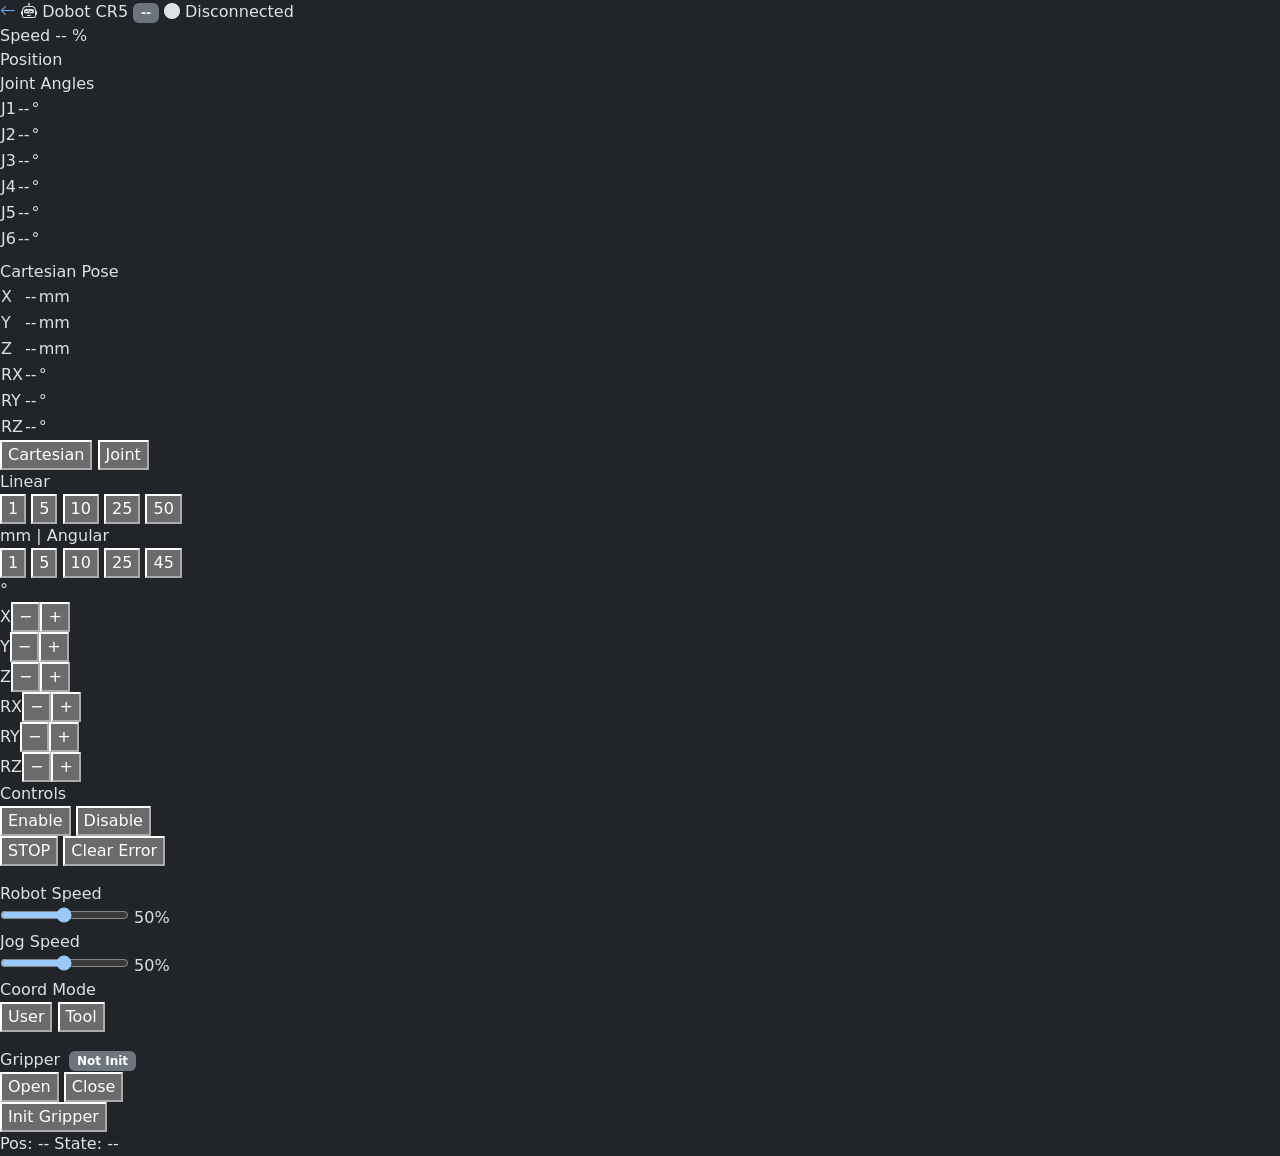
==== dobot-ros/dobot_ros/web/static/pendant.html @ d6a33b45 "Add tablet teach pendant interface at /pendant Touch-optimized 3-column layout for landscape tablets" ====
<!DOCTYPE html>
<html lang="en" data-bs-theme="dark">
<head>
  <meta charset="UTF-8">
  <meta name="viewport" content="width=device-width, initial-scale=1.0, maximum-scale=1.0, user-scalable=no">
  <title>Dobot CR5 - Teach Pendant</title>
  <link href="https://cdn.jsdelivr.net/npm/bootstrap@5.3.3/dist/css/bootstrap.min.css" rel="stylesheet">
  <link href="https://cdn.jsdelivr.net/npm/bootstrap-icons@1.11.3/font/bootstrap-icons.min.css" rel="stylesheet">
  <link href="/static/css/dashboard.css" rel="stylesheet">
  <link href="/static/css/pendant.css" rel="stylesheet">
</head>
<body class="pendant-body">

<!-- ── Status Bar ──────────────────────────────────────────── -->
<header id="status-bar">
  <div class="sb-left">
    <a href="/" class="sb-back" title="Dashboard"><i class="bi bi-arrow-left"></i></a>
    <span class="sb-brand"><i class="bi bi-robot"></i> Dobot CR5</span>
    <span id="badge-mode" class="badge bg-secondary">--</span>
    <span id="badge-connection" class="status-badge badge-disconnected">
      <i class="bi bi-circle-fill"></i> <span id="conn-text">Disconnected</span>
    </span>
  </div>
  <div class="sb-center">
    <span id="error-display" class="sb-error" style="display:none">
      <i class="bi bi-exclamation-triangle-fill"></i> <span id="error-text"></span>
    </span>
  </div>
  <div class="sb-right">
    <span class="sb-label">Speed</span>
    <span id="speed-display" class="sb-value">--</span>
    <span class="sb-label">%</span>
  </div>
</header>

<!-- ── Main Grid ──────────────────────────────────────────── -->
<main id="pendant-grid">

  <!-- LEFT: Position Display -->
  <aside id="panel-position">
    <div class="tp-panel-header">Position</div>
    <div class="tp-section-label">Joint Angles</div>
    <table class="tp-pos-table">
      <tbody>
        <tr><td class="tp-axis-label">J1</td><td id="tp-j1" class="tp-pos-value">--</td><td class="tp-unit">&deg;</td></tr>
        <tr><td class="tp-axis-label">J2</td><td id="tp-j2" class="tp-pos-value">--</td><td class="tp-unit">&deg;</td></tr>
        <tr><td class="tp-axis-label">J3</td><td id="tp-j3" class="tp-pos-value">--</td><td class="tp-unit">&deg;</td></tr>
        <tr><td class="tp-axis-label">J4</td><td id="tp-j4" class="tp-pos-value">--</td><td class="tp-unit">&deg;</td></tr>
        <tr><td class="tp-axis-label">J5</td><td id="tp-j5" class="tp-pos-value">--</td><td class="tp-unit">&deg;</td></tr>
        <tr><td class="tp-axis-label">J6</td><td id="tp-j6" class="tp-pos-value">--</td><td class="tp-unit">&deg;</td></tr>
      </tbody>
    </table>
    <div class="tp-section-label mt-2">Cartesian Pose</div>
    <table class="tp-pos-table">
      <tbody>
        <tr><td class="tp-axis-label ax-x">X</td><td id="tp-px" class="tp-pos-value">--</td><td class="tp-unit">mm</td></tr>
        <tr><td class="tp-axis-label ax-y">Y</td><td id="tp-py" class="tp-pos-value">--</td><td class="tp-unit">mm</td></tr>
        <tr><td class="tp-axis-label ax-z">Z</td><td id="tp-pz" class="tp-pos-value">--</td><td class="tp-unit">mm</td></tr>
        <tr><td class="tp-axis-label ax-rx">RX</td><td id="tp-prx" class="tp-pos-value">--</td><td class="tp-unit">&deg;</td></tr>
        <tr><td class="tp-axis-label ax-ry">RY</td><td id="tp-pry" class="tp-pos-value">--</td><td class="tp-unit">&deg;</td></tr>
        <tr><td class="tp-axis-label ax-rz">RZ</td><td id="tp-prz" class="tp-pos-value">--</td><td class="tp-unit">&deg;</td></tr>
      </tbody>
    </table>
  </aside>

  <!-- CENTER: Jog Controls -->
  <section id="panel-jog">
    <!-- Tab + step selectors -->
    <div class="tp-jog-toolbar">
      <div class="tp-tab-group">
        <button class="tp-tab active" data-tab="cartesian">Cartesian</button>
        <button class="tp-tab" data-tab="joint">Joint</button>
      </div>
      <div class="tp-step-group">
        <span class="tp-step-label">Linear</span>
        <div class="tp-step-btns" id="linear-steps">
          <button class="tp-step-btn" data-step="1">1</button>
          <button class="tp-step-btn active" data-step="5">5</button>
          <button class="tp-step-btn" data-step="10">10</button>
          <button class="tp-step-btn" data-step="25">25</button>
          <button class="tp-step-btn" data-step="50">50</button>
        </div>
        <span class="tp-step-unit">mm</span>
        <span class="tp-step-sep">|</span>
        <span class="tp-step-label">Angular</span>
        <div class="tp-step-btns" id="angular-steps">
          <button class="tp-step-btn" data-step="1">1</button>
          <button class="tp-step-btn active" data-step="5">5</button>
          <button class="tp-step-btn" data-step="10">10</button>
          <button class="tp-step-btn" data-step="25">25</button>
          <button class="tp-step-btn" data-step="45">45</button>
        </div>
        <span class="tp-step-unit">&deg;</span>
      </div>
    </div>

    <!-- Cartesian jog -->
    <div id="jog-cartesian" class="tp-jog-grid">
      <div class="tp-jog-row"><span class="tp-jog-label ax-x">X</span><button class="tp-jog-btn tp-jog-minus" data-axis="x" data-dir="-1">&minus;</button><button class="tp-jog-btn tp-jog-plus" data-axis="x" data-dir="1">+</button></div>
      <div class="tp-jog-row"><span class="tp-jog-label ax-y">Y</span><button class="tp-jog-btn tp-jog-minus" data-axis="y" data-dir="-1">&minus;</button><button class="tp-jog-btn tp-jog-plus" data-axis="y" data-dir="1">+</button></div>
      <div class="tp-jog-row"><span class="tp-jog-label ax-z">Z</span><button class="tp-jog-btn tp-jog-minus" data-axis="z" data-dir="-1">&minus;</button><button class="tp-jog-btn tp-jog-plus" data-axis="z" data-dir="1">+</button></div>
      <div class="tp-jog-row"><span class="tp-jog-label ax-rx">RX</span><button class="tp-jog-btn tp-jog-minus" data-axis="rx" data-dir="-1">&minus;</button><button class="tp-jog-btn tp-jog-plus" data-axis="rx" data-dir="1">+</button></div>
      <div class="tp-jog-row"><span class="tp-jog-label ax-ry">RY</span><button class="tp-jog-btn tp-jog-minus" data-axis="ry" data-dir="-1">&minus;</button><button class="tp-jog-btn tp-jog-plus" data-axis="ry" data-dir="1">+</button></div>
      <div class="tp-jog-row"><span class="tp-jog-label ax-rz">RZ</span><button class="tp-jog-btn tp-jog-minus" data-axis="rz" data-dir="-1">&minus;</button><button class="tp-jog-btn tp-jog-plus" data-axis="rz" data-dir="1">+</button></div>
    </div>

    <!-- Joint jog -->
    <div id="jog-joint" class="tp-jog-grid" style="display:none">
      <div class="tp-jog-row"><span class="tp-jog-label">J1</span><button class="tp-jog-btn tp-jog-minus" data-axis="j1" data-dir="-1">&minus;</button><button class="tp-jog-btn tp-jog-plus" data-axis="j1" data-dir="1">+</button></div>
      <div class="tp-jog-row"><span class="tp-jog-label">J2</span><button class="tp-jog-btn tp-jog-minus" data-axis="j2" data-dir="-1">&minus;</button><button class="tp-jog-btn tp-jog-plus" data-axis="j2" data-dir="1">+</button></div>
      <div class="tp-jog-row"><span class="tp-jog-label">J3</span><button class="tp-jog-btn tp-jog-minus" data-axis="j3" data-dir="-1">&minus;</button><button class="tp-jog-btn tp-jog-plus" data-axis="j3" data-dir="1">+</button></div>
      <div class="tp-jog-row"><span class="tp-jog-label">J4</span><button class="tp-jog-btn tp-jog-minus" data-axis="j4" data-dir="-1">&minus;</button><button class="tp-jog-btn tp-jog-plus" data-axis="j4" data-dir="1">+</button></div>
      <div class="tp-jog-row"><span class="tp-jog-label">J5</span><button class="tp-jog-btn tp-jog-minus" data-axis="j5" data-dir="-1">&minus;</button><button class="tp-jog-btn tp-jog-plus" data-axis="j5" data-dir="1">+</button></div>
      <div class="tp-jog-row"><span class="tp-jog-label">J6</span><button class="tp-jog-btn tp-jog-minus" data-axis="j6" data-dir="-1">&minus;</button><button class="tp-jog-btn tp-jog-plus" data-axis="j6" data-dir="1">+</button></div>
    </div>
  </section>

  <!-- RIGHT: Robot Controls -->
  <aside id="panel-controls">
    <div class="tp-panel-header">Controls</div>

    <!-- Robot enable/disable -->
    <div class="tp-ctrl-group">
      <button id="btn-tp-enable" class="tp-ctrl-btn tp-btn-success">Enable</button>
      <button id="btn-tp-disable" class="tp-ctrl-btn tp-btn-secondary">Disable</button>
    </div>
    <button id="btn-tp-stop" class="tp-stop-btn">STOP</button>
    <button id="btn-tp-clear" class="tp-ctrl-btn tp-btn-warning tp-ctrl-full">Clear Error</button>

    <!-- Speed -->
    <div class="tp-section-label mt-3">Robot Speed</div>
    <div class="tp-speed-row">
      <input type="range" id="tp-speed-slider" class="tp-range" min="1" max="100" value="50">
      <span id="tp-speed-val" class="tp-speed-val">50%</span>
    </div>

    <!-- Jog speed -->
    <div class="tp-section-label">Jog Speed</div>
    <div class="tp-speed-row">
      <input type="range" id="tp-jog-speed" class="tp-range" min="1" max="100" value="50">
      <span id="tp-jog-speed-val" class="tp-speed-val">50%</span>
    </div>

    <!-- Coordinate mode -->
    <div class="tp-section-label">Coord Mode</div>
    <div class="tp-mode-group">
      <button class="tp-mode-btn active" data-mode="user">User</button>
      <button class="tp-mode-btn" data-mode="tool">Tool</button>
    </div>

    <!-- Gripper -->
    <div class="tp-section-label mt-3">Gripper <span id="tp-gripper-badge" class="badge bg-secondary ms-1">Not Init</span></div>
    <div class="tp-ctrl-group">
      <button id="btn-tp-gripper-open" class="tp-ctrl-btn tp-btn-info">Open</button>
      <button id="btn-tp-gripper-close" class="tp-ctrl-btn tp-btn-info">Close</button>
    </div>
    <button id="btn-tp-gripper-init" class="tp-ctrl-btn tp-btn-outline tp-ctrl-full">Init Gripper</button>
    <div class="tp-gripper-bar-wrap">
      <div id="tp-gripper-bar" class="tp-gripper-bar"></div>
    </div>
    <div class="tp-gripper-info">
      <span>Pos: <span id="tp-gripper-pos">--</span></span>
      <span>State: <span id="tp-gripper-state">--</span></span>
    </div>
  </aside>

</main>

<!-- Toast container -->
<div class="toast-container position-fixed bottom-0 end-0 p-3" id="toast-container"></div>

<script src="https://cdn.jsdelivr.net/npm/bootstrap@5.3.3/dist/js/bootstrap.bundle.min.js"></script>
<script src="/static/js/pendant.js"></script>
</body>
</html>
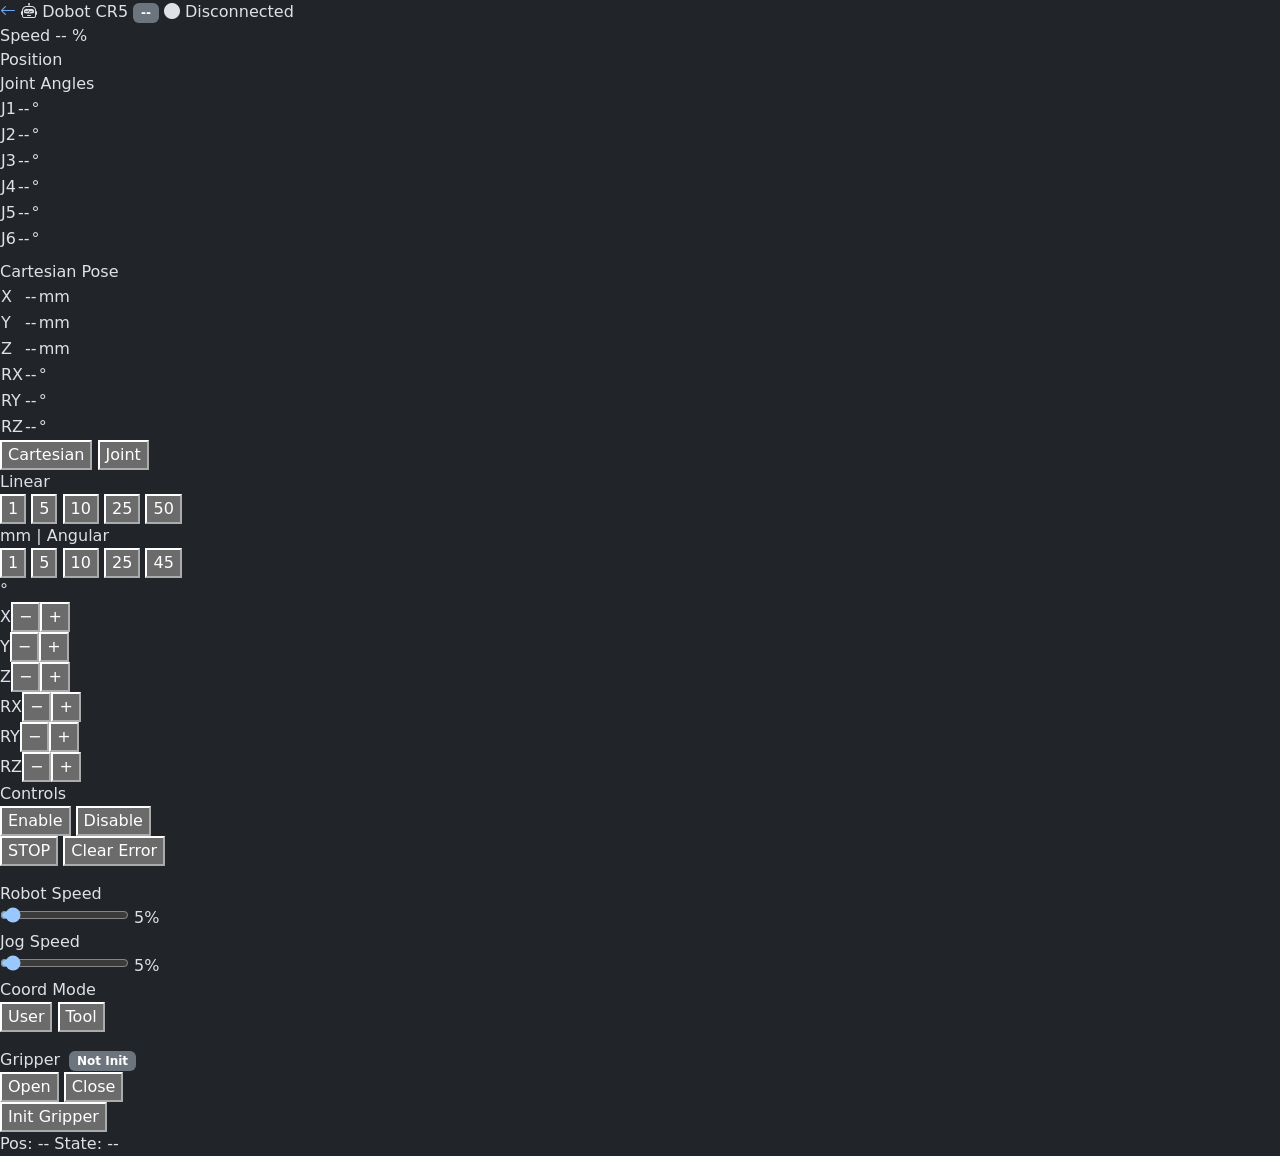
==== commit faadbdc9: "Safety: default robot and jog speed to 5% on enable Set speed factor to 5% automatically when enabli" ====
--- a/dobot-ros/dobot_ros/web/static/pendant.html
+++ b/dobot-ros/dobot_ros/web/static/pendant.html
@@ -130,15 +130,15 @@
     <!-- Speed -->
     <div class="tp-section-label mt-3">Robot Speed</div>
     <div class="tp-speed-row">
-      <input type="range" id="tp-speed-slider" class="tp-range" min="1" max="100" value="50">
-      <span id="tp-speed-val" class="tp-speed-val">50%</span>
+      <input type="range" id="tp-speed-slider" class="tp-range" min="1" max="100" value="5">
+      <span id="tp-speed-val" class="tp-speed-val">5%</span>
     </div>
 
     <!-- Jog speed -->
     <div class="tp-section-label">Jog Speed</div>
     <div class="tp-speed-row">
-      <input type="range" id="tp-jog-speed" class="tp-range" min="1" max="100" value="50">
-      <span id="tp-jog-speed-val" class="tp-speed-val">50%</span>
+      <input type="range" id="tp-jog-speed" class="tp-range" min="1" max="100" value="5">
+      <span id="tp-jog-speed-val" class="tp-speed-val">5%</span>
     </div>
 
     <!-- Coordinate mode -->
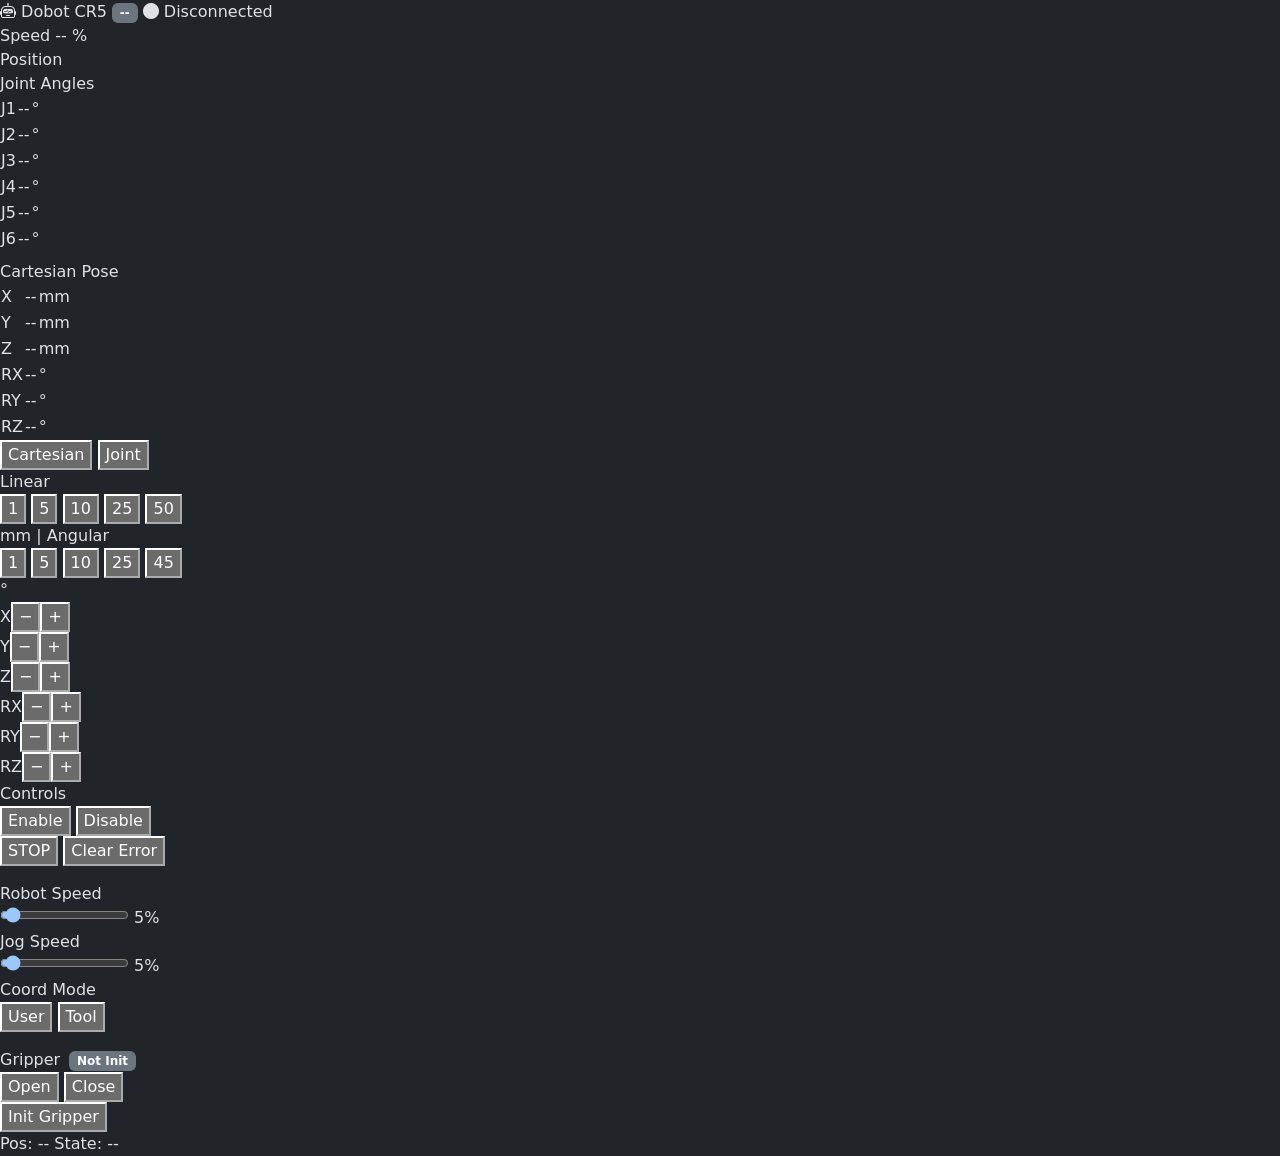
==== commit 758a2f7c: "Add VLA, servo tester, settings store; refactor dashboard into tabs Major additions (all additive — " ====
--- a/dobot-ros/dobot_ros/web/static/pendant.html
+++ b/dobot-ros/dobot_ros/web/static/pendant.html
@@ -14,7 +14,6 @@
 <!-- ── Status Bar ──────────────────────────────────────────── -->
 <header id="status-bar">
   <div class="sb-left">
-    <a href="/" class="sb-back" title="Dashboard"><i class="bi bi-arrow-left"></i></a>
     <span class="sb-brand"><i class="bi bi-robot"></i> Dobot CR5</span>
     <span id="badge-mode" class="badge bg-secondary">--</span>
     <span id="badge-connection" class="status-badge badge-disconnected">
